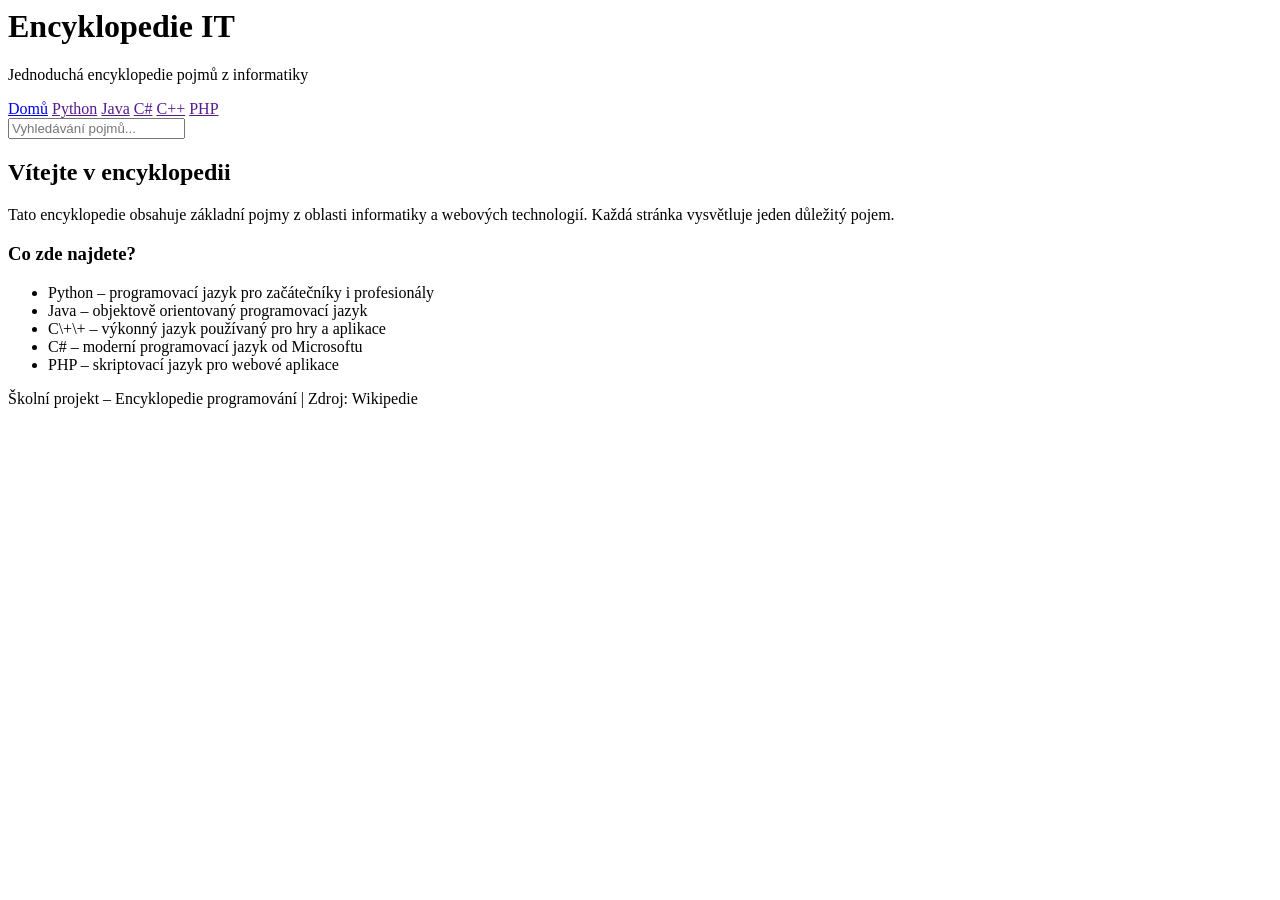
==== index.html @ 08b92881 ".." ====
<html lang="cs">
<head>
    <meta charset="UTF-8">
    <meta name="viewport" content="width=device-width, initial-scale=1.0">
    <title>Encyklopedie IT</title>
    <link rel="stylesheet" href="style.css">
</head>
<body>

<header>
    <h1>Encyklopedie IT</h1>
    <p>Jednoduchá encyklopedie pojmů z informatiky</p>
</header>

<nav>
    <a href="index.html">Domů</a>
    <a href="">Python</a>
    <a href="">Java</a>
    <a href="">C#</a>
    <a href="">C++</a>
    <a href="">PHP</a>
</nav>

<main>

    <div class="search-box">
        <input type="text" placeholder="Vyhledávání pojmů...">
    </div>

    <h2>Vítejte v encyklopedii</h2>

    <p>
        Tato encyklopedie obsahuje základní pojmy z oblasti informatiky a webových technologií.
        Každá stránka vysvětluje jeden důležitý pojem.
    </p>

    <h3>Co zde najdete?</h3>

    <ul>
        <li>Python – programovací jazyk pro začátečníky i profesionály</li>
        <li>Java – objektově orientovaný programovací jazyk</li>
        <li>C\+\+ – výkonný jazyk používaný pro hry a aplikace</li>
        <li>C# – moderní programovací jazyk od Microsoftu</li>
        <li>PHP – skriptovací jazyk pro webové aplikace</li>
    </ul>

</main>

<footer>
    <p>Školní projekt – Encyklopedie programování | Zdroj: Wikipedie</p>
</footer>

</body>
</html>
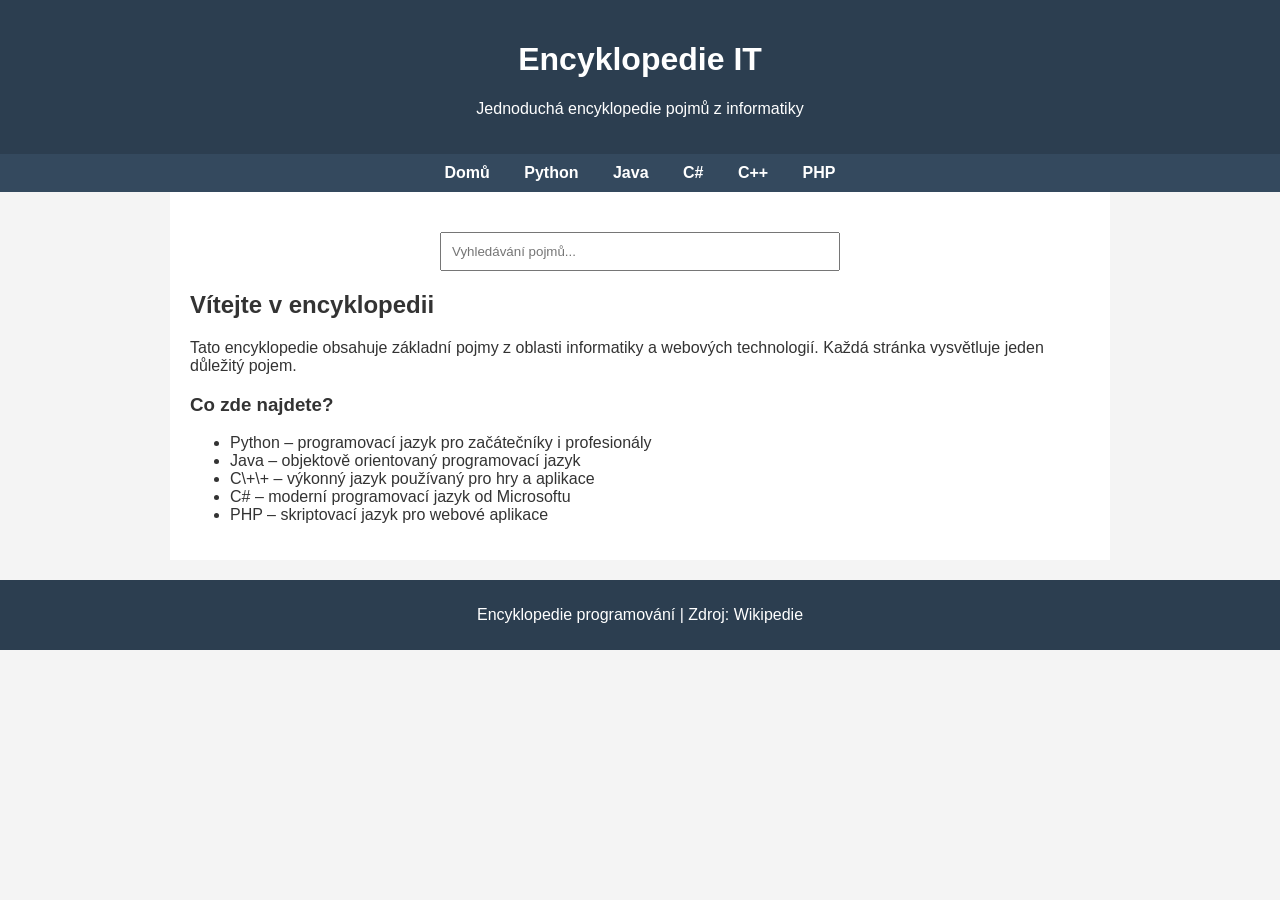
==== commit 3c36d4b8: "......" ====
--- a/index.html
+++ b/index.html
@@ -13,12 +13,12 @@
 </header>
 
 <nav>
-    <a href="index.html">Domů</a>
-    <a href="">Python</a>
-    <a href="">Java</a>
-    <a href="">C#</a>
-    <a href="">C++</a>
-    <a href="">PHP</a>
+    <a href="#">Domů</a>
+    <a href="/html/python.html">Python</a>
+    <a href="/html/Java.html">Java</a>
+    <a href="/html/C#.html">C#</a>
+    <a href="/html/C++.html">C++</a>
+    <a href="/html/PHP.html">PHP</a>
 </nav>
 
 <main>
@@ -47,7 +47,7 @@
 </main>
 
 <footer>
-    <p>Školní projekt – Encyklopedie programování | Zdroj: Wikipedie</p>
+    <p>Encyklopedie programování | Zdroj: Wikipedie</p>
 </footer>
 
 </body>
--- a/style.css
+++ b/style.css
@@ -0,0 +1,64 @@
+body {
+    font-family: Arial, sans-serif;
+    margin: 0;
+    padding: 0;
+    background-color: #f4f4f4;
+    color: #333;
+}
+
+header {
+    background-color: #2c3e50;
+    color: white;
+    padding: 20px;
+    text-align: center;
+}
+
+nav {
+    background-color: #34495e;
+    padding: 10px;
+    text-align: center;
+}
+
+nav a {
+    color: white;
+    text-decoration: none;
+    margin: 0 15px;
+    font-weight: bold;
+}
+
+nav a:hover {
+    color: #f1c40f;
+}
+
+main {
+    padding: 20px;
+    max-width: 900px;
+    margin: auto;
+    background: white;
+}
+
+.search-box {
+    margin: 20px 0;
+    text-align: center;
+}
+
+.search-box input {
+    padding: 10px;
+    width: 60%;
+    max-width: 400px;
+}
+
+img {
+    width: 100px;
+    height: 100px;
+    object-fit: cover;
+    border-radius: 10px;
+}
+
+footer {
+    background-color: #2c3e50;
+    color: white;
+    text-align: center;
+    padding: 10px;
+    margin-top: 20px;
+}
